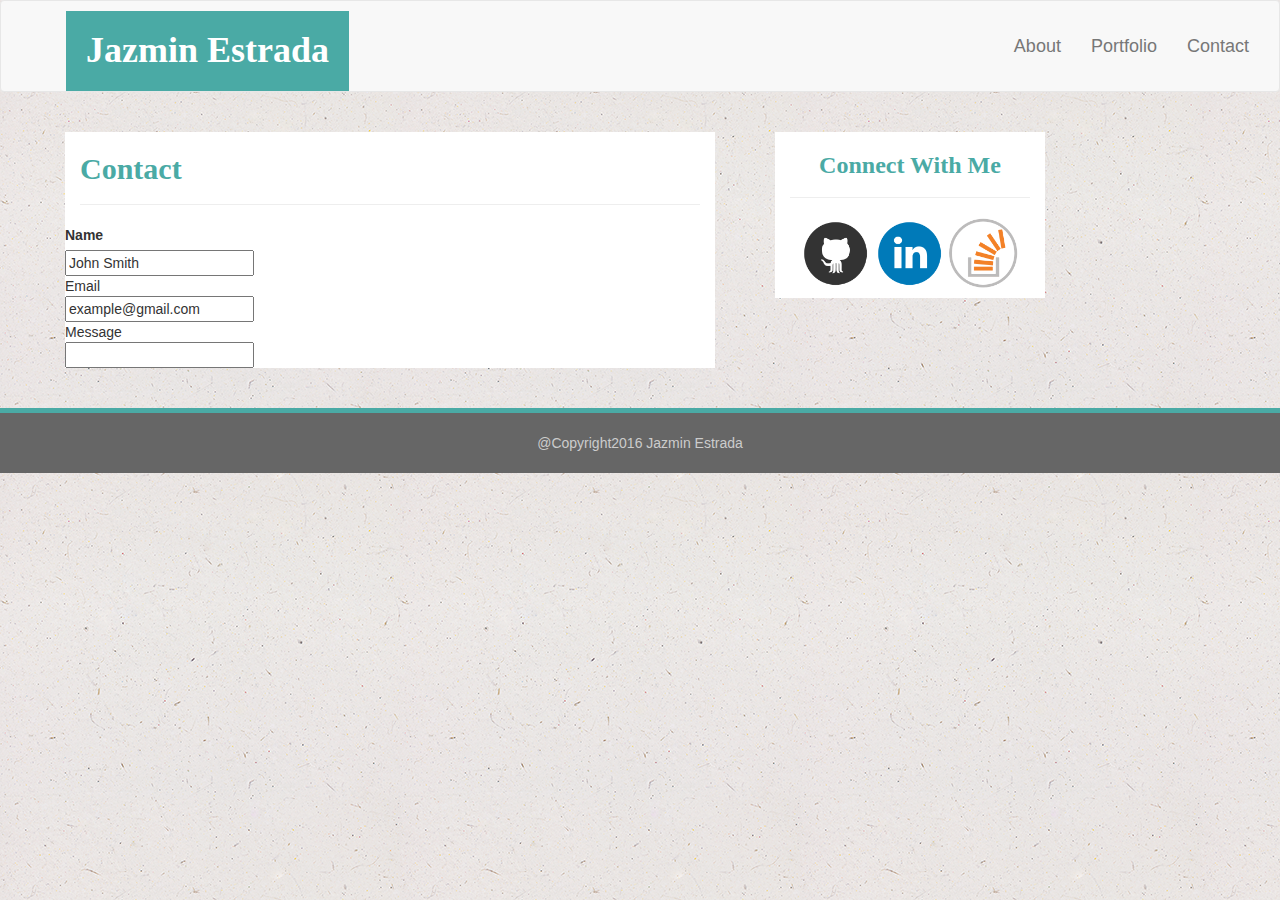
==== contact.html @ 721741ad "changes to index.html" ====
<!DOCTYPE html>
<html>
<head>

	<meta charset="UTF-8"/>
	<meta name="viewport" content="width=device-width, initial-scale=1.0">

	<title>Bootstrap-Portfolio</title>

	<!-- Bootstrap -->
	<link rel="stylesheet" href="https://maxcdn.bootstrapcdn.com/bootstrap/3.3.7/css/bootstrap.min.css" integrity="sha384-BVYiiSIFeK1dGmJRAkycuHAHRg32OmUcww7on3RYdg4Va+PmSTsz/K68vbdEjh4u" crossorigin="anonymous">

	<link rel="stylesheet" type="text/css" href="assets/css/style.css"/>

</head>

<body>

	<nav class="navbar navbar-default">
  		<div class="container-fluid">

    		<div class="navbar-header">
      			<h1>Jazmin Estrada</h1>
    		</div>

    		<div class="collapse navbar-collapse" id="bs-example-navbar-collapse-1">
        		<ul class="nav navbar-nav navbar-right">
        			<li><a href="index.html">About</a></li>
        			<li><a href="portfolio.html">Portfolio</a></li>
        			<li><a href="contact.html">Contact</a></li>
      			</ul>
    		</div>

  		</div><!-- /.container-fluid -->
	</nav>

	<div class="row">

		<div class="col-md-8" id="mainContent">
			<div class="page-header">
  				<h2>Contact</h2>
			</div>

			<div class="row">
				<form>
					<label>Name</label> <br/>
					<input type="text" name="name" value="John Smith">
					<br/>
					Email <br/>
					<input type="text" name="email" value="example@gmail.com">
					<br/>
					Message <br/>
					<input id="message" type="text" name="message">
					<br/>
				</form>
			</div>
		</div>

		<div class="col-md-4" id="sidebar">

			<div class="page-header">
  				<h3>Connect With Me</h3>
			</div>

			<div class="row" id="connectLinks">
				<a href="https://github.com/jazmin10" target="blank"><img class="connect" src="assets/images/github.png" alt="GitHub"/></a>
				<a href="https://www.linkedin.com/in/jazm%C3%ADn-estrada-650396140/" target="_blank"><img class="connect" src="assets/images/linkedin.png" alt="LinkedIn"/></a>
				<a href="http://stackoverflow.com/users/7767904/jazm%C3%ADn?tab=profile" target="_blank"><img class="connect" src="assets/images/stackoverflow.png" alt="Stack Overflow"/></a>
			</div>

		</div>

	</div>

	<div class="row" id="copyright">
		<footer>
			&#64;Copyright2016 Jazmin Estrada
		</footer>
	</div>

</body>
</html>
---- assets/css/style.css ----
* {
	box-sizing: border-box;
}

body {
	background-image: url("../images/ep_naturalwhite.png");
}

.navbar {
	width: 100%;
}
.navbar-header {
	background-color: #4aaaa5;
	margin-top: 10px;
}

.container-fluid {
	margin-left: 50px;
}

h1 {
	color: #fff;
	font-family: "Georgia", Times, Times New Roman, serif;
	font-weight: bold;
	margin-bottom: 0;
	padding-left: 20px;
	padding-right: 20px;
	padding-top: 0;
	padding-bottom: 20px;

}

.nav {
	font-family: "Arial", "Helvetica Neue", Helvetica, sans-serif;
	color: #777;
    margin-top: 20px;
    font-size: 18px;
}

#mainContent {
	background-color: #fff;
	width: 650px;
	margin-left: 80px;
	margin-top: 20px;
}

.page-header {
	margin-top: 20px;
}

h2 {
	color: #4aaaa5;
	font-family: "Georgia", Times, Times New Roman, serif;
	font-weight: bold;
}

#portfolioImage {
	width: 30%;
	float: left;
	margin-right: 15px;
	margin-left: 15px;
}

p {
	font-family: "Arial", "Helvetica Neue", Helvetica, sans-serif;
	line-height: 1.9;
	color: #777;
	padding-left: 15px;
	padding-right: 15px;
}

#sidebar {
	width: 270px;
	background-color: #fff;
	margin-left: 60px;
	margin-top: 20px;
}

h3 {
	color: #4aaaa5;
	font-family: "Georgia", Times, Times New Roman, serif;
	font-weight: bold;
	text-align: center;
}

.connect {
	width: 70px;
}

#connectLinks {
	margin-left: 10px;
	margin-bottom: 10px;
}

#copyright {
	background-color: #666;
	border-top: solid;
	border-color: #4aaaa5;
	border-top-width: 5px;
	margin-top: 40px;
}

footer {
	font-family: "Arial", "Helvetica Neue", Helvetica, sans-serif;
	color: #ccc;
	padding: 20px;
	text-align: center;

}
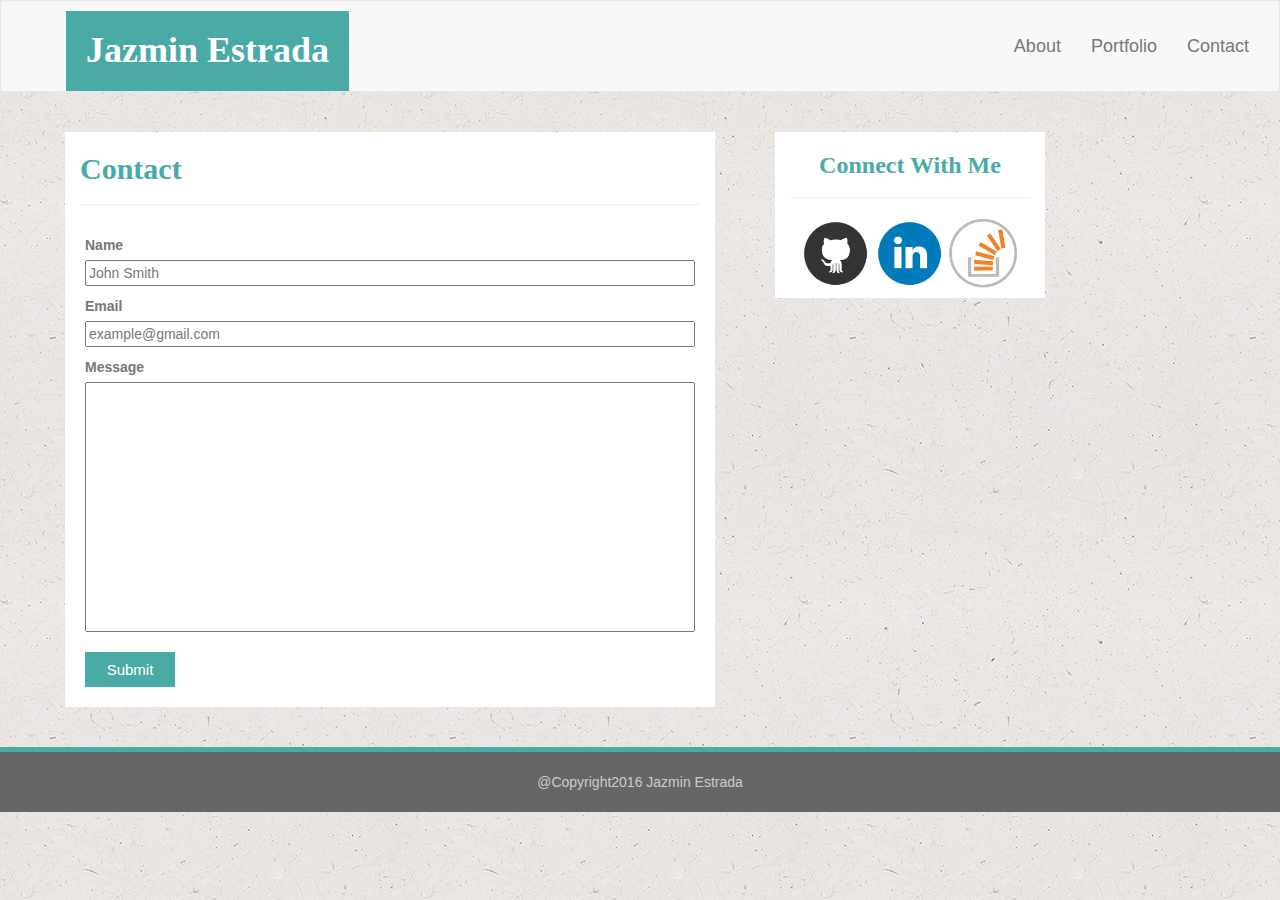
==== commit 59be5194: "changes to contact.html" ====
--- a/contact.html
+++ b/contact.html
@@ -43,16 +43,22 @@
 
 			<div class="row">
 				<form>
-					<label>Name</label> <br/>
+					<label>Name</label>
+					<br/>
 					<input type="text" name="name" value="John Smith">
 					<br/>
-					Email <br/>
+					<label>Email</label>
+					<br/>
 					<input type="text" name="email" value="example@gmail.com">
 					<br/>
-					Message <br/>
+					<label>Message</label>
+					<br/>
 					<input id="message" type="text" name="message">
 					<br/>
 				</form>
+
+				<button type="button">Submit</button>
+				
 			</div>
 		</div>
 
--- a/assets/css/style.css
+++ b/assets/css/style.css
@@ -108,5 +108,43 @@
 
 }
 
+form {
+	font-family: "Arial", "Helvetica Neue", Helvetica, sans-serif;
+	color: #777;
+	margin-left: 20px;
+	margin-right: 20px;
+	margin-bottom: 20px;
+}
+
+label {
+	padding-top: 10px;
+}
+
+input {
+	width: 100%;
+}
+
+#message {
+	height: 250px;
+}
+
+button {
+	background-color: #4aaaa5;
+	color: #fff;
+	font-family: "Arial", "Helvetica Neue", Helvetica, sans-serif;
+	border: none;
+	width: 90px;
+	margin-left: 20px;
+	margin-bottom: 20px;
+	font-size: 15px;
+	padding-top: 7px;
+	padding-bottom: 7px;
+	padding-left: 18px;
+	padding-right: 18px;
+}
 
 
+
+
+
+
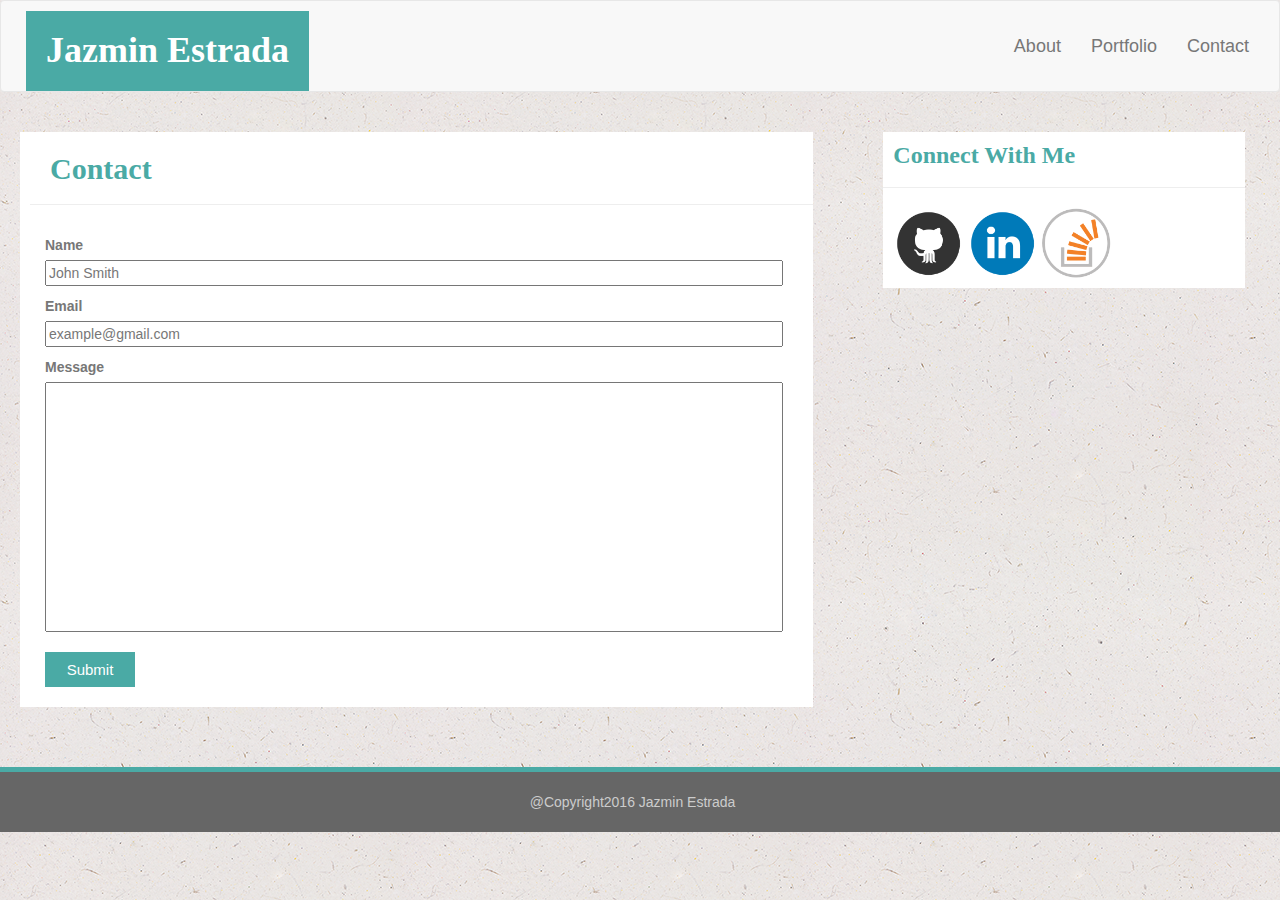
==== commit 3094d771: "adding comments" ====
--- a/contact.html
+++ b/contact.html
@@ -1,3 +1,4 @@
+<!-- Homework #2 - Part II -->
 <!DOCTYPE html>
 <html>
 <head>
@@ -16,13 +17,15 @@
 
 <body>
 
+	<!-- Navigation Bar -->
 	<nav class="navbar navbar-default">
   		<div class="container-fluid">
-
+    		
     		<div class="navbar-header">
       			<h1>Jazmin Estrada</h1>
     		</div>
-
+			
+			<!-- Navigation Options -->
     		<div class="collapse navbar-collapse" id="bs-example-navbar-collapse-1">
         		<ul class="nav navbar-nav navbar-right">
         			<li><a href="index.html">About</a></li>
@@ -34,54 +37,64 @@
   		</div><!-- /.container-fluid -->
 	</nav>
 
+	<!-- Main Content -->
 	<div class="row">
+		<div class="col-md-8">
+			<div id="mainContent">
 
-		<div class="col-md-8" id="mainContent">
-			<div class="page-header">
-  				<h2>Contact</h2>
-			</div>
+				<div class="page-header">
+  					<h2>Contact</h2>
+				</div>
 
-			<div class="row">
-				<form>
-					<label>Name</label>
-					<br/>
-					<input type="text" name="name" value="John Smith">
-					<br/>
-					<label>Email</label>
-					<br/>
-					<input type="text" name="email" value="example@gmail.com">
-					<br/>
-					<label>Message</label>
-					<br/>
-					<input id="message" type="text" name="message">
-					<br/>
-				</form>
+				<!-- Contact Form -->
+				<div class="row">
+					<form>
+						<label>Name</label>
+						<br/>
+						<input type="text" name="name" value="John Smith">
+						<br/>
+						<label>Email</label>
+						<br/>
+						<input type="text" name="email" value="example@gmail.com">
+						<br/>
+						<label>Message</label>
+						<br/>
+						<input id="message" type="text" name="message">
+						<br/>
+					</form>
 
-				<button type="button">Submit</button>
-				
+					<button type="button">Submit</button>
+
+				</div>
 			</div>
 		</div>
 
-		<div class="col-md-4" id="sidebar">
+		<!-- Sidebar -->
+		<div class="col-md-4">
+			<div id="sidebar">
+				
+				<div class="page-header">
+  					<h3>Connect With Me</h3>
+				</div>
 
-			<div class="page-header">
-  				<h3>Connect With Me</h3>
+				<!-- Network Links -->
+				<div class="row" id="connectLinks">
+					<a href="https://github.com/jazmin10" target="blank"><img class="connect" src="assets/images/github.png" alt="GitHub"/></a>
+					<a href="https://www.linkedin.com/in/jazm%C3%ADn-estrada-650396140/" target="_blank"><img class="connect" src="assets/images/linkedin.png" alt="LinkedIn"/></a>
+					<a href="http://stackoverflow.com/users/7767904/jazm%C3%ADn?tab=profile" target="_blank"><img class="connect" src="assets/images/stackoverflow.png" alt="Stack Overflow"/></a>
+				</div>
+
 			</div>
-
-			<div class="row" id="connectLinks">
-				<a href="https://github.com/jazmin10" target="blank"><img class="connect" src="assets/images/github.png" alt="GitHub"/></a>
-				<a href="https://www.linkedin.com/in/jazm%C3%ADn-estrada-650396140/" target="_blank"><img class="connect" src="assets/images/linkedin.png" alt="LinkedIn"/></a>
-				<a href="http://stackoverflow.com/users/7767904/jazm%C3%ADn?tab=profile" target="_blank"><img class="connect" src="assets/images/stackoverflow.png" alt="Stack Overflow"/></a>
-			</div>
-
 		</div>
-
 	</div>
 
+	<!-- Footer -->
 	<div class="row" id="copyright">
+
 		<footer>
 			&#64;Copyright2016 Jazmin Estrada
 		</footer>
+		
 	</div>
 
 </body>
--- a/assets/css/style.css
+++ b/assets/css/style.css
@@ -4,6 +4,10 @@
 
 body {
 	background-image: url("../images/ep_naturalwhite.png");
+}
+
+.row {
+	margin-right: 0;
 }
 
 .navbar {
@@ -15,7 +19,7 @@
 }
 
 .container-fluid {
-	margin-left: 50px;
+	margin-left: 10px;
 }
 
 h1 {
@@ -39,9 +43,8 @@
 
 #mainContent {
 	background-color: #fff;
-	width: 650px;
-	margin-left: 80px;
-	margin-top: 20px;
+	margin: 20px;
+	padding-left: 10px;
 }
 
 .page-header {
@@ -52,35 +55,36 @@
 	color: #4aaaa5;
 	font-family: "Georgia", Times, Times New Roman, serif;
 	font-weight: bold;
+	padding-left: 20px;
+    padding-top: 20px;
 }
 
 #portfolioImage {
 	width: 30%;
 	float: left;
 	margin-right: 15px;
-	margin-left: 15px;
+	margin-left: 30px;
 }
 
 p {
 	font-family: "Arial", "Helvetica Neue", Helvetica, sans-serif;
 	line-height: 1.9;
 	color: #777;
-	padding-left: 15px;
-	padding-right: 15px;
+	padding-left: 30px;
+	padding-right: 30px;
 }
 
 #sidebar {
-	width: 270px;
 	background-color: #fff;
-	margin-left: 60px;
-	margin-top: 20px;
+	margin: 20px;
 }
 
 h3 {
 	color: #4aaaa5;
 	font-family: "Georgia", Times, Times New Roman, serif;
 	font-weight: bold;
-	text-align: center;
+	padding-left: 10px;
+    padding-top: 10px;
 }
 
 .connect {
@@ -90,6 +94,7 @@
 #connectLinks {
 	margin-left: 10px;
 	margin-bottom: 10px;
+	padding-bottom: 10px;
 }
 
 #copyright {
@@ -111,8 +116,8 @@
 form {
 	font-family: "Arial", "Helvetica Neue", Helvetica, sans-serif;
 	color: #777;
-	margin-left: 20px;
-	margin-right: 20px;
+	margin-left: 30px;
+	margin-right: 30px;
 	margin-bottom: 20px;
 }
 
@@ -134,7 +139,7 @@
 	font-family: "Arial", "Helvetica Neue", Helvetica, sans-serif;
 	border: none;
 	width: 90px;
-	margin-left: 20px;
+	margin-left: 30px;
 	margin-bottom: 20px;
 	font-size: 15px;
 	padding-top: 7px;
@@ -143,6 +148,27 @@
 	padding-right: 18px;
 }
 
+#portfolioImage1,#portfolioImage2, #portfolioImage3, #portfolioImage4, #portfolioImage5 {
+	width: 100%;
+	margin-bottom: 20px;
+}
+
+.work {
+	position: relative;
+	margin: 10px;
+}
+
+#hangman, #rpgGame, #triviaGame, #rutgers, #rock {
+	background-color: #4aaaa5;
+	font-family: "Georgia", Times, Times New Roman, serif;
+	color: #fff;
+	padding: 15px;
+	font-size: 20px;
+	position: absolute;
+	width: 100%;
+    bottom: 25px;
+    text-align: center; 
+}
 
 
 
